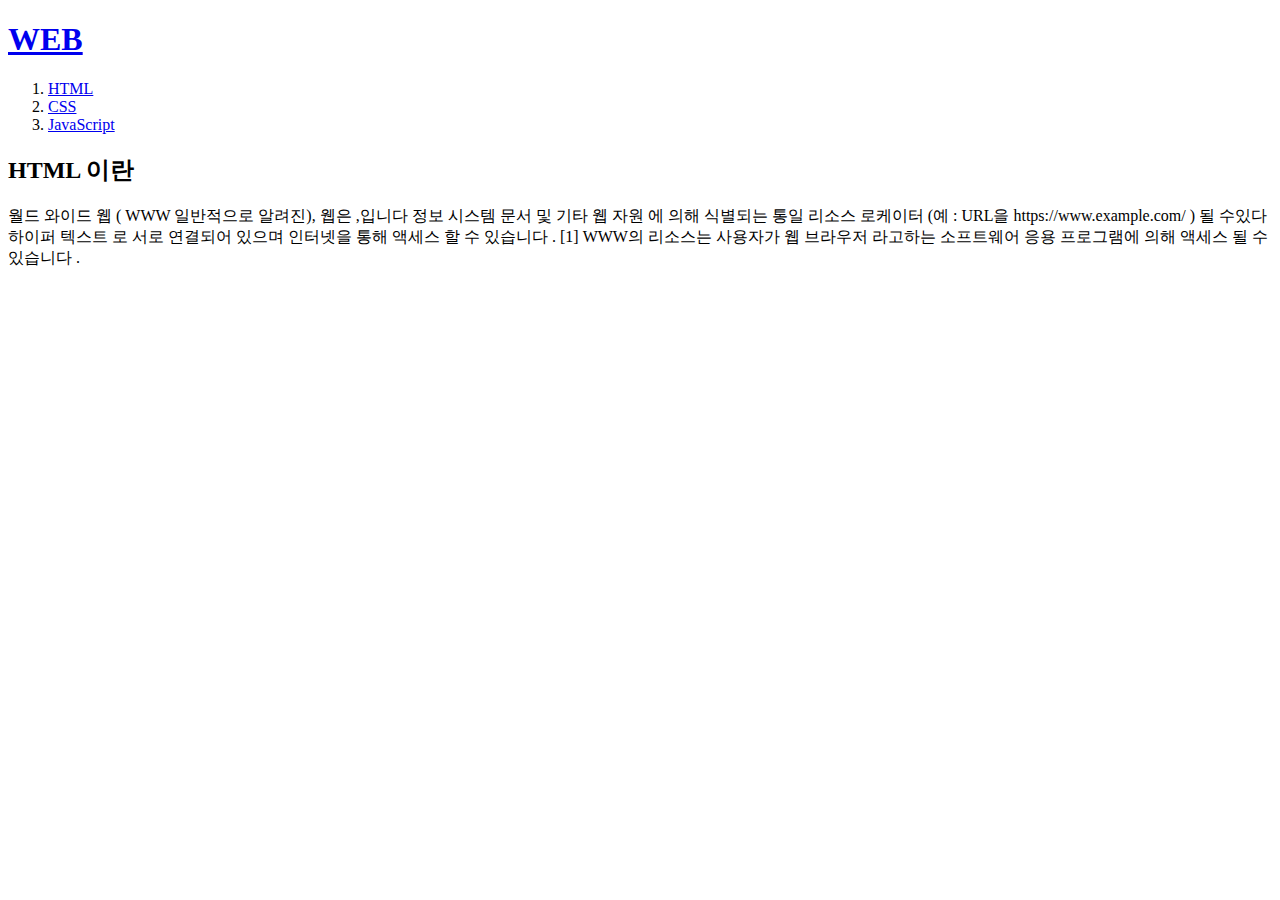
==== index.html @ 8edfa2d5 "first version" ====
<!doctype html>
<html>
	<head>
		<meta charset="utf-8">
		<title> HTML 테스트 입니다. </title>
	</head>
	<body>
		<h1><a href="./index.html">WEB</a></h1>
		<ol>
			<li><a href="./1.html">HTML</a></li>
			<li><a href="./2.html">CSS</a></li>
			<li><a href="./3.html">JavaScript</a></li>
		</ol>
		<h2> HTML 이란 </h2>
		<p style="margin-left:20;"> 월드 와이드 웹 ( WWW 일반적으로 알려진), 웹은 ,입니다 정보 시스템 문서 및 기타 웹 자원 에 의해 식별되는 통일 리소스 로케이터 (예 : URL을 https://www.example.com/ ) 될 수있다 하이퍼 텍스트 로 서로 연결되어 있으며 인터넷을 통해 액세스 할 수 있습니다 . [1] WWW의 리소스는 사용자가 웹 브라우저 라고하는 소프트웨어 응용 프로그램에 의해 액세스 될 수 있습니다 .</p>		
	</body>
</html>
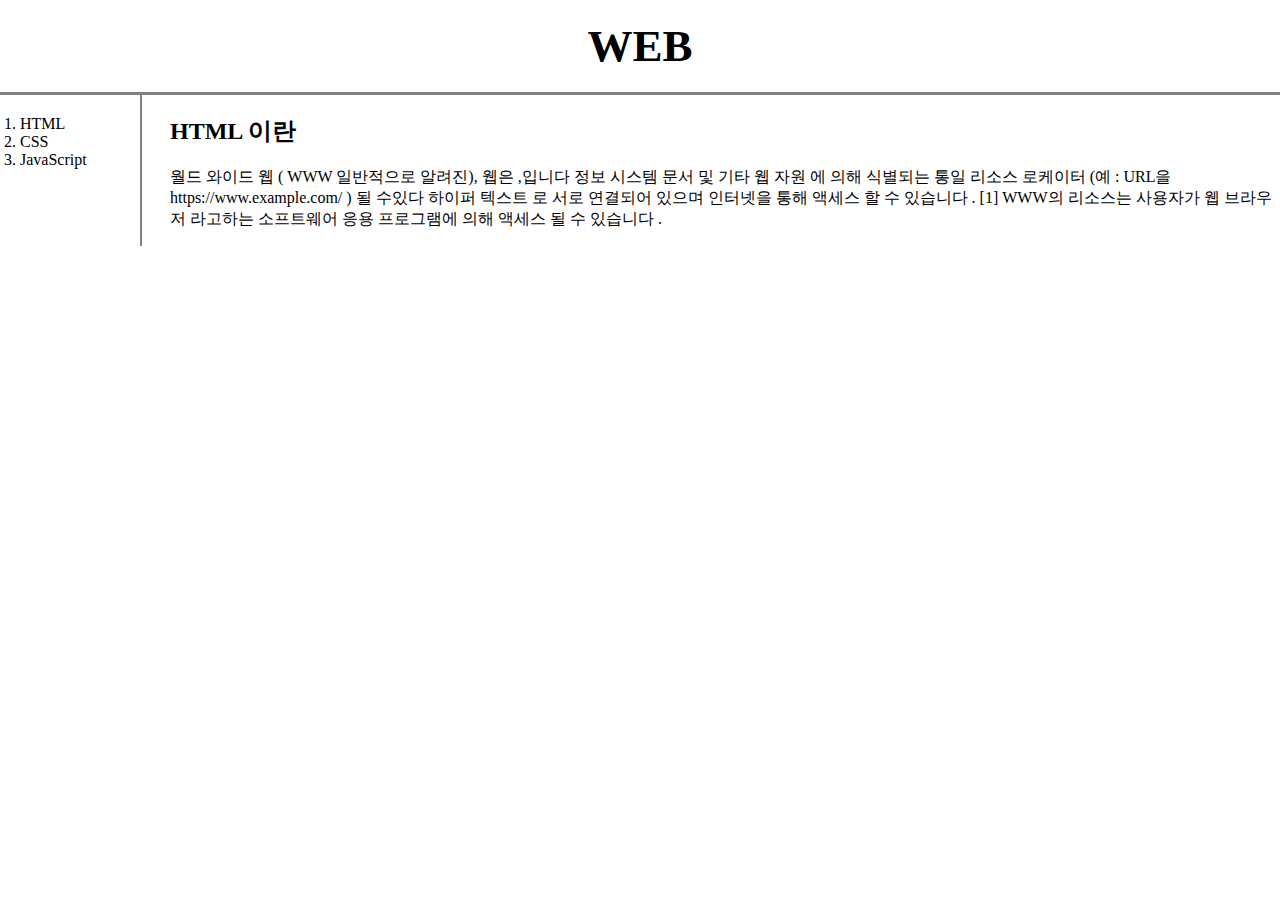
==== commit 76a9abdf: "css style study" ====
--- a/index.html
+++ b/index.html
@@ -3,15 +3,20 @@
 	<head>
 		<meta charset="utf-8">
 		<title> HTML 테스트 입니다. </title>
+		<link rel="stylesheet" href="./style.css">
 	</head>
 	<body>
 		<h1><a href="./index.html">WEB</a></h1>
-		<ol>
-			<li><a href="./1.html">HTML</a></li>
-			<li><a href="./2.html">CSS</a></li>
-			<li><a href="./3.html">JavaScript</a></li>
-		</ol>
-		<h2> HTML 이란 </h2>
-		<p style="margin-left:20;"> 월드 와이드 웹 ( WWW 일반적으로 알려진), 웹은 ,입니다 정보 시스템 문서 및 기타 웹 자원 에 의해 식별되는 통일 리소스 로케이터 (예 : URL을 https://www.example.com/ ) 될 수있다 하이퍼 텍스트 로 서로 연결되어 있으며 인터넷을 통해 액세스 할 수 있습니다 . [1] WWW의 리소스는 사용자가 웹 브라우저 라고하는 소프트웨어 응용 프로그램에 의해 액세스 될 수 있습니다 .</p>		
+		<div id="grid">
+			<ol>
+				<li><a href="./1.html">HTML</a></li>
+				<li><a href="./2.html">CSS</a></li>
+				<li><a href="./3.html">JavaScript</a></li>
+			</ol>
+			<div id="article">
+				<h2> HTML 이란 </h2>
+				<p style="margin-left:20;"> 월드 와이드 웹 ( WWW 일반적으로 알려진), 웹은 ,입니다 정보 시스템 문서 및 기타 웹 자원 에 의해 식별되는 통일 리소스 로케이터 (예 : URL을 https://www.example.com/ ) 될 수있다 하이퍼 텍스트 로 서로 연결되어 있으며 인터넷을 통해 액세스 할 수 있습니다 . [1] WWW의 리소스는 사용자가 웹 브라우저 라고하는 소프트웨어 응용 프로그램에 의해 액세스 될 수 있습니다 .</p>
+			</div>
+		</div>
 	</body>
 </html>
--- a/style.css
+++ b/style.css
@@ -0,0 +1,39 @@
+body {
+  margin:0px;
+}
+#grid {
+  display:grid;
+  grid-template-columns: 150px 1fr;
+}
+#grid #article {
+  padding-left: 20px;
+}
+#grid ol{
+  padding-left:30px;
+  border-right: 2px grey solid;
+  margin:0;
+  padding:20px;
+  width:100px;
+}
+a {
+  color:black;
+  text-decoration: none;
+}
+h1 {
+  font-size:45px;
+  text-align:center;
+  border-bottom:3px grey solid;
+  margin:0;
+  padding:20px;
+}
+@media(max-width:800px){
+  #grid {
+    display:block;
+  }
+  h1{
+    border: none;
+  }
+  #grid ol{
+    border: none;
+  }
+}
